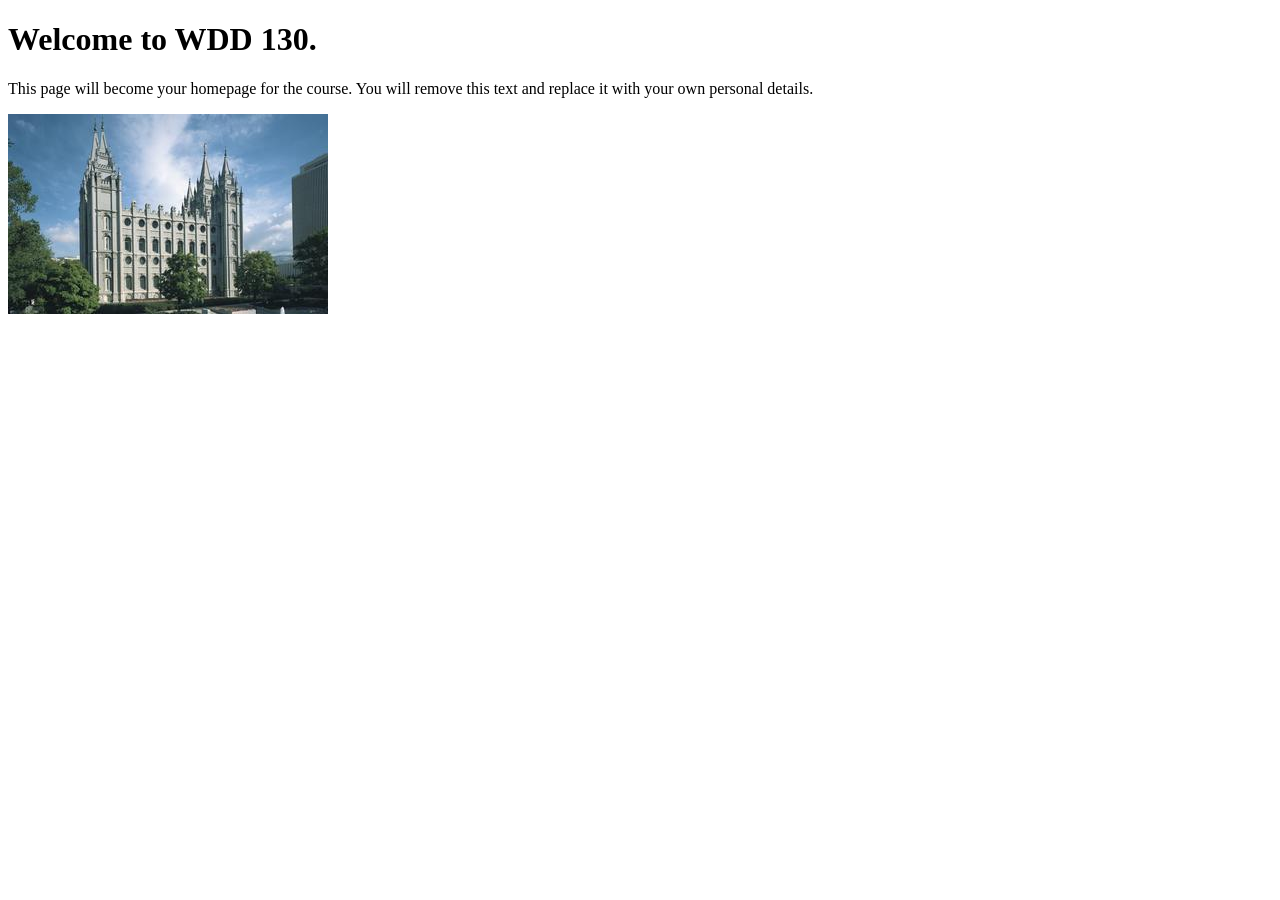
==== index.html @ c5c153bf "Initial commit" ====
<!DOCTYPE html>
<html lang="en">
<head>
    <meta charset="UTF-8">
    <meta name="viewport" content="width=device-width, initial-scale=1.0">
    <title>WDD 130 | Personal Homepage</title>
</head>
<body>
    <h1>Welcome to WDD 130.</h1>
    <p>This page will become your homepage for the course. You will remove this text and replace it with your own personal details.</p>

    <img src="images/salt-lake-temple.jpg" alt="The Salt Lake Temple.">
</body>
</html>
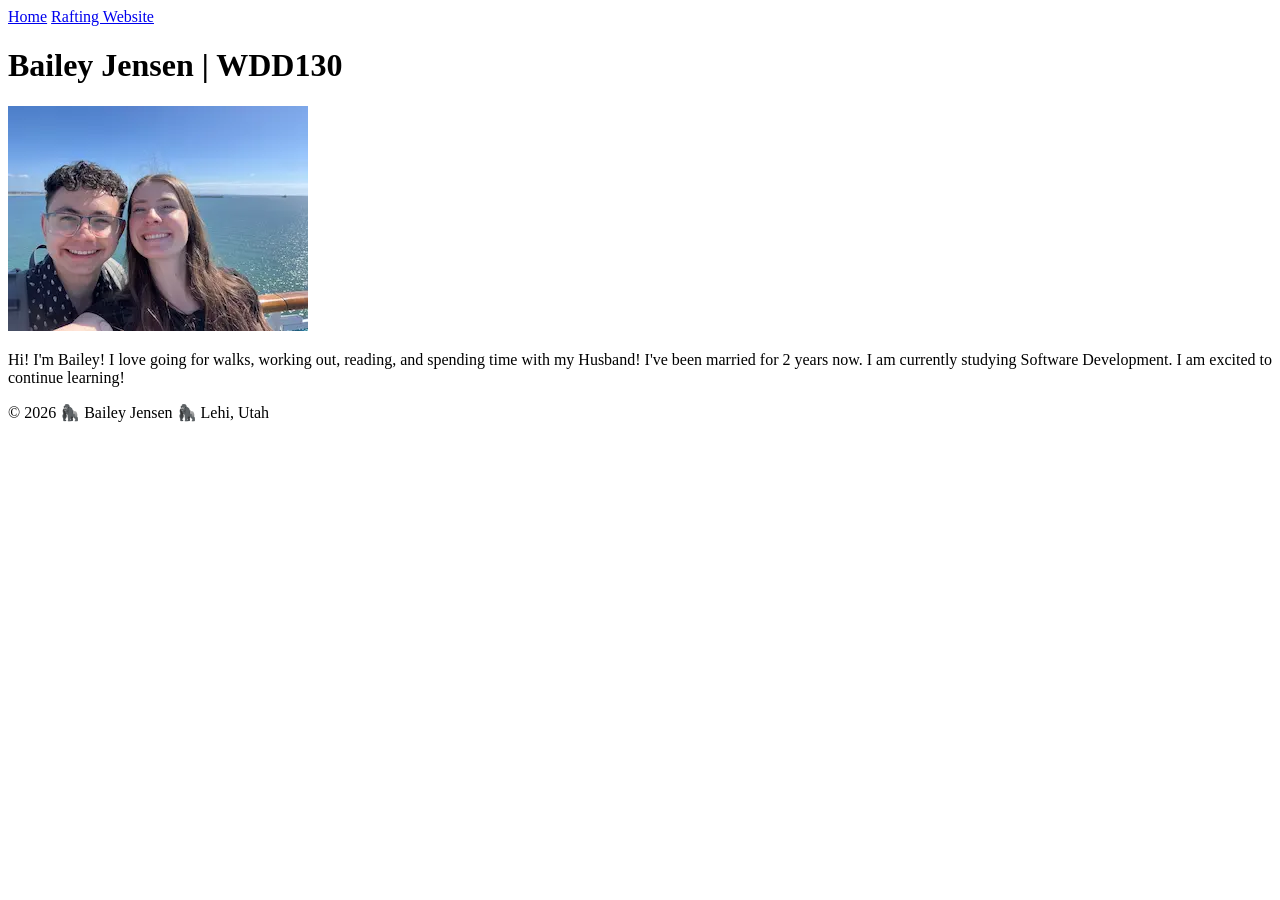
==== commit 5f5dc3d8: "Homepage complete!" ====
--- a/index.html
+++ b/index.html
@@ -1,14 +1,34 @@
 <!DOCTYPE html>
 <html lang="en">
+
 <head>
     <meta charset="UTF-8">
     <meta name="viewport" content="width=device-width, initial-scale=1.0">
-    <title>WDD 130 | Personal Homepage</title>
+    <title>Bailey Jensen | WDD 130 </title>
 </head>
+
 <body>
-    <h1>Welcome to WDD 130.</h1>
-    <p>This page will become your homepage for the course. You will remove this text and replace it with your own personal details.</p>
+    <header>
+        <nav>
+            <a href="#">Home</a>
+            <a href="wwr/">Rafting Website</a>
+        </nav>
+    </header>
+    <main>
+        <h1>Bailey Jensen | WDD130</h1>
+        <img src="images/profile.webp" alt="Bailey and her Husband on a cruise ship">
+        <p>Hi! I'm Bailey! I love going for walks, working out, reading, and spending time with my
+            Husband! I've been married for 2 years now. I am currently studying Software
+            Development. I am excited to continue learning!
+        </p>
 
-    <img src="images/salt-lake-temple.jpg" alt="The Salt Lake Temple.">
+    </main>
+
+    <footer>
+        <p>
+            © 2026 🦍 Bailey Jensen 🦍 Lehi, Utah
+        </p>
+    </footer>
 </body>
+
 </html>
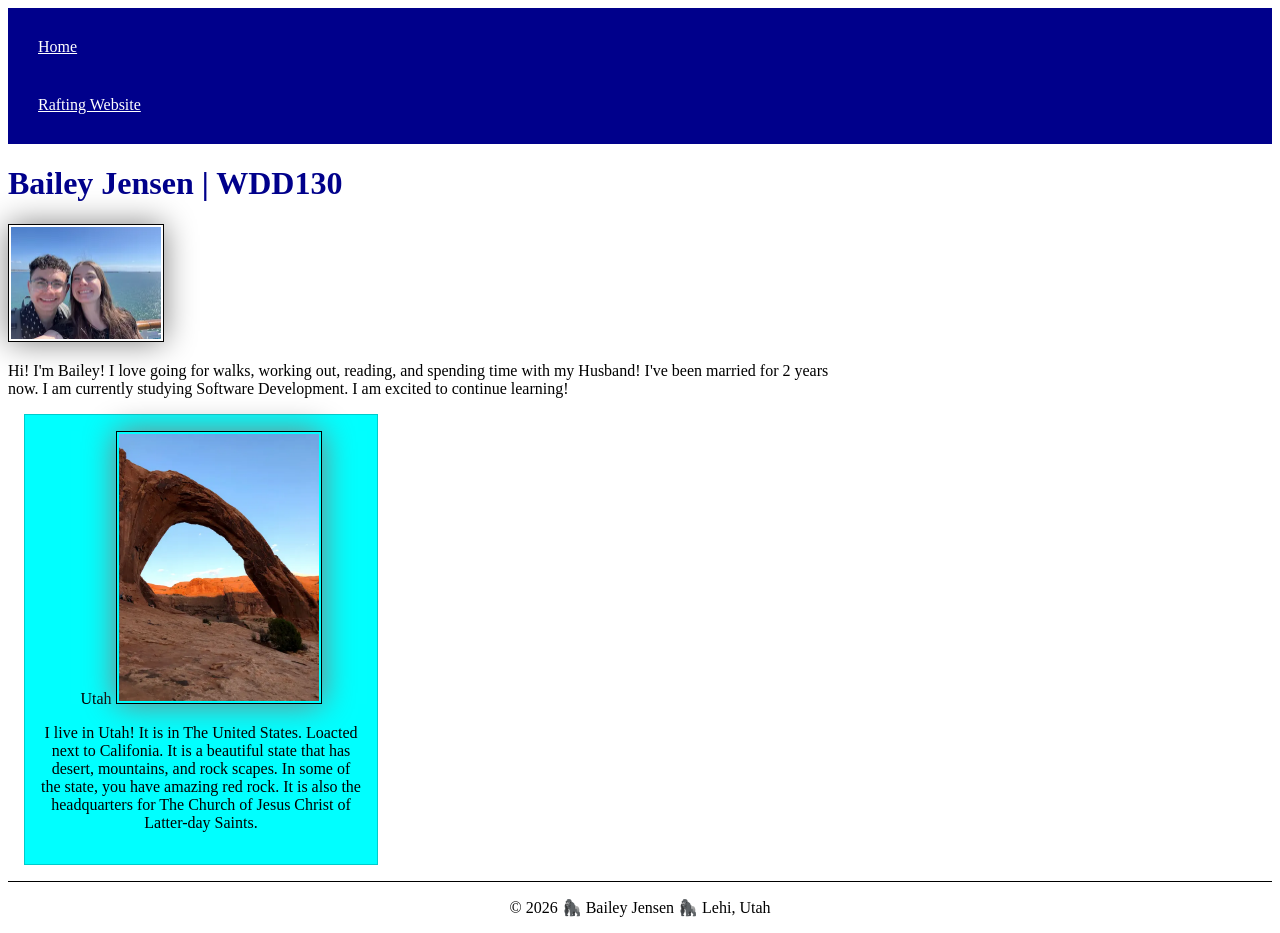
==== commit db4d25fc: "Homepage update!" ====
--- a/index.html
+++ b/index.html
@@ -5,6 +5,10 @@
     <meta charset="UTF-8">
     <meta name="viewport" content="width=device-width, initial-scale=1.0">
     <title>Bailey Jensen | WDD 130 </title>
+    <meta name="description"
+      content="Bailey Jensen WDD130 Homepage. Where I get to practice making webpages!">
+    <meta name="author" content="Bailey Jensen">
+    <link rel="stylesheet" href="styles/styles.css">
 </head>
 
 <body>
@@ -23,6 +27,13 @@
         </p>
 
     </main>
+    <aside <h2>Utah</h2>
+        <img src="images/utah.webp" alt="Corona Arch, Moab Utah">
+        <p> I live in Utah! It is in The United States. Loacted next to Califonia. It is a beautiful
+            state that has desert, mountains, and rock scapes. In
+            some of the state, you have amazing red rock. It is also the headquarters for The Church
+            of Jesus Christ of Latter-day Saints. </p>
+    </aside>
 
     <footer>
         <p>
--- a/styles/styles.css
+++ b/styles/styles.css
@@ -0,0 +1,51 @@
+nav {
+    background-color: darkblue;
+    padding: 10px;
+}
+
+nav a {
+    color: white;
+    display: block;
+    padding: 20px;
+}
+
+h1 {
+    color: darkblue;
+}
+
+img {
+    width: 150px;
+    height: auto;
+    border: 1px solid black;
+    padding: 2px;
+    box-shadow: 0 0 30px gray;
+}
+
+p {
+    padding: 0px;
+}
+
+main {
+    max-width: 840px;
+}
+
+aside {
+    width: 20rem;
+    margin: 1rem;
+    border: 1px solid rgb(0 0 0/0.2);
+    padding: 1rem;
+    background-color: aqua;
+    color: black;
+    text-align: center;
+}
+
+aside img {
+    width: 200px;
+    height: auto;
+}
+
+footer {
+    margin-top: 10px;
+    border-top: 1px solid black;
+    text-align: center;
+}
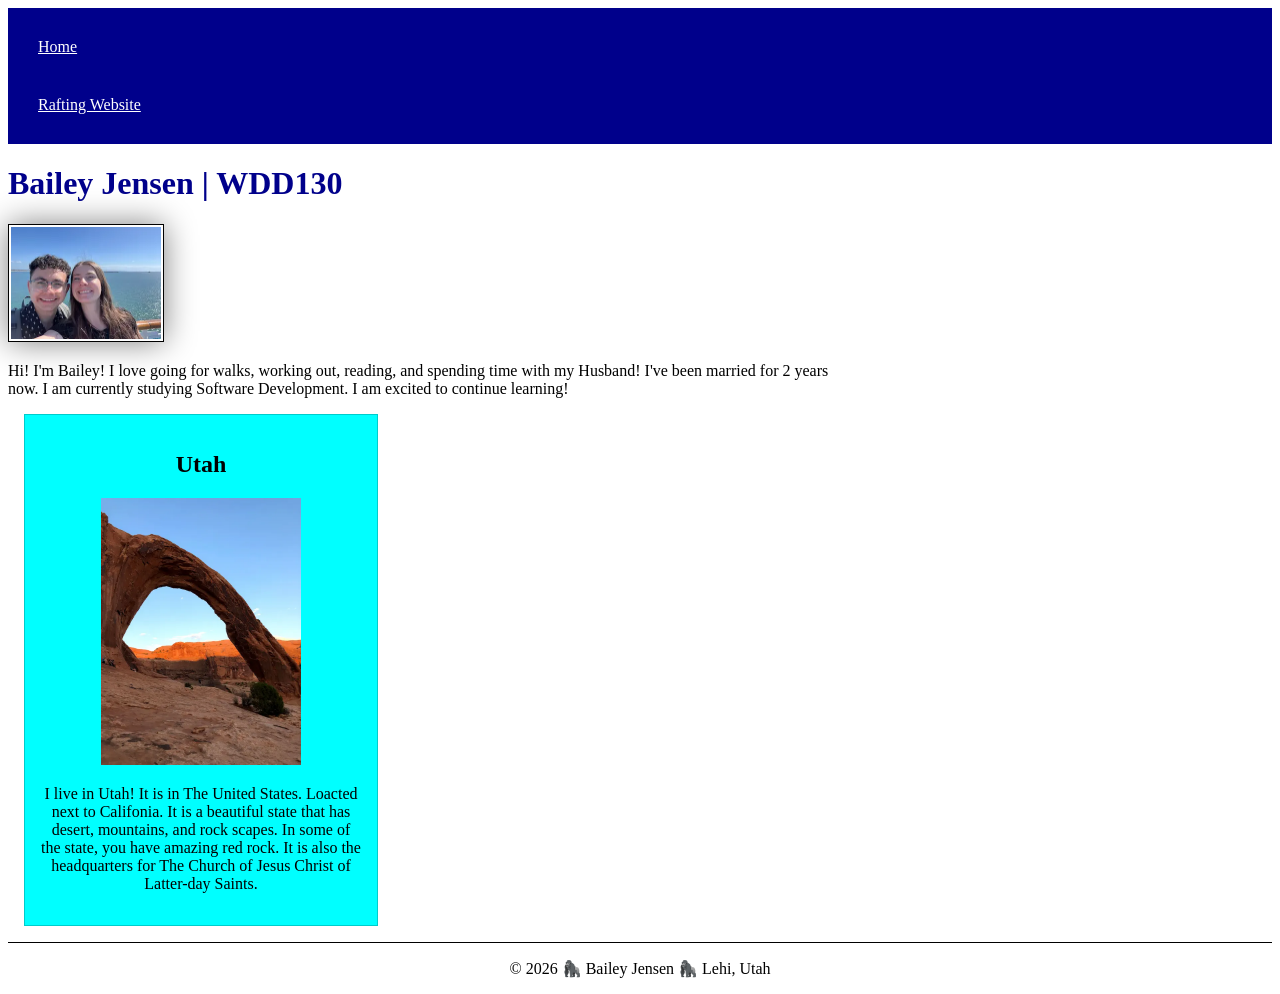
==== commit 8b8f3d3f: "fixed the problems" ====
--- a/index.html
+++ b/index.html
@@ -27,7 +27,8 @@
         </p>
 
     </main>
-    <aside <h2>Utah</h2>
+    <aside>
+        <h2>Utah</h2>
         <img src="images/utah.webp" alt="Corona Arch, Moab Utah">
         <p> I live in Utah! It is in The United States. Loacted next to Califonia. It is a beautiful
             state that has desert, mountains, and rock scapes. In
--- a/styles/styles.css
+++ b/styles/styles.css
@@ -13,7 +13,7 @@
     color: darkblue;
 }
 
-img {
+main img {
     width: 150px;
     height: auto;
     border: 1px solid black;
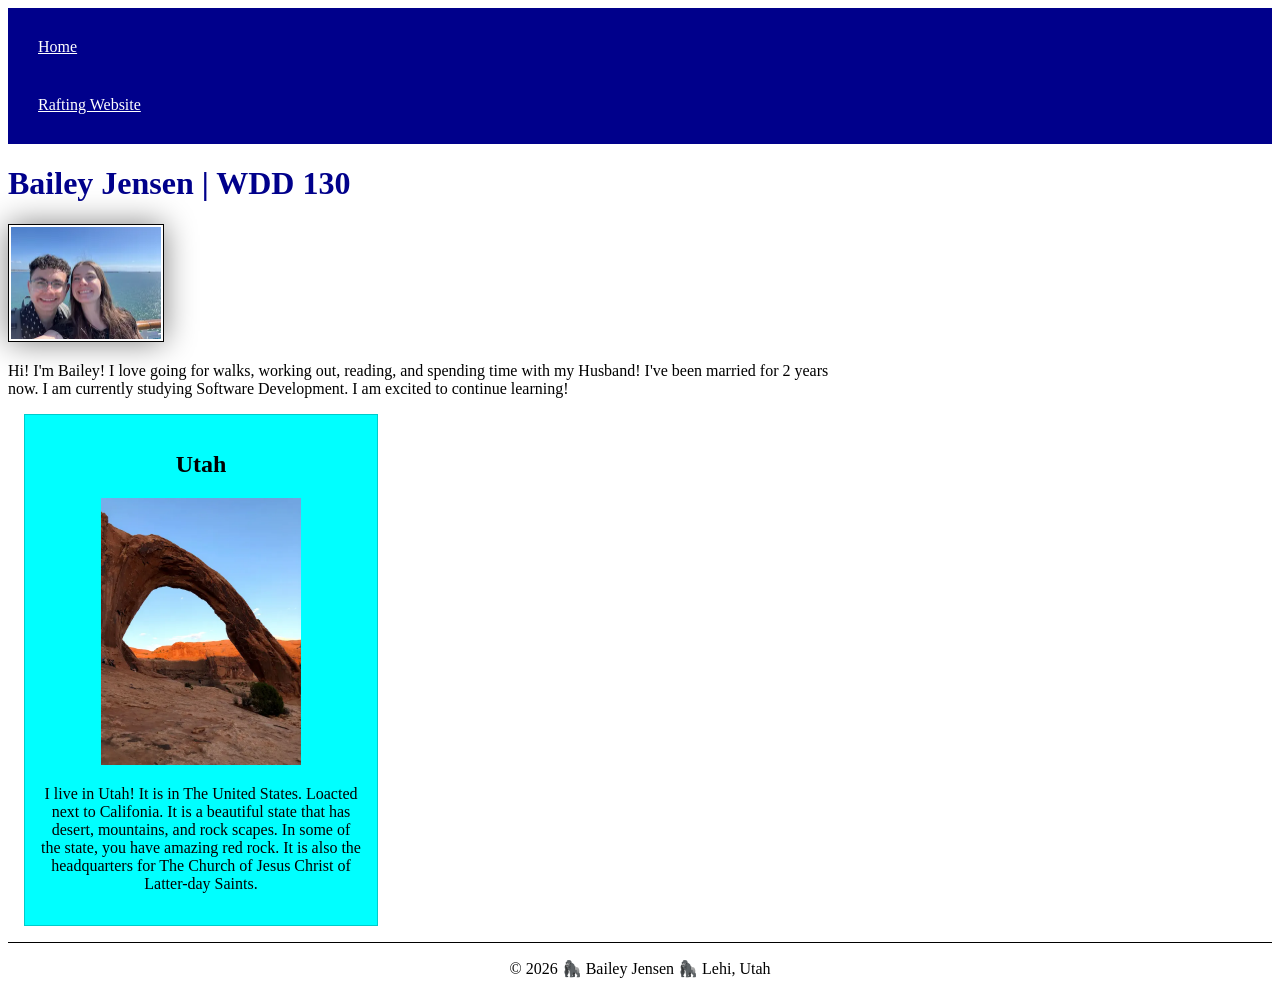
==== commit efdcbf2d: "added a space" ====
--- a/index.html
+++ b/index.html
@@ -19,7 +19,7 @@
         </nav>
     </header>
     <main>
-        <h1>Bailey Jensen | WDD130</h1>
+        <h1>Bailey Jensen | WDD 130</h1>
         <img src="images/profile.webp" alt="Bailey and her Husband on a cruise ship">
         <p>Hi! I'm Bailey! I love going for walks, working out, reading, and spending time with my
             Husband! I've been married for 2 years now. I am currently studying Software
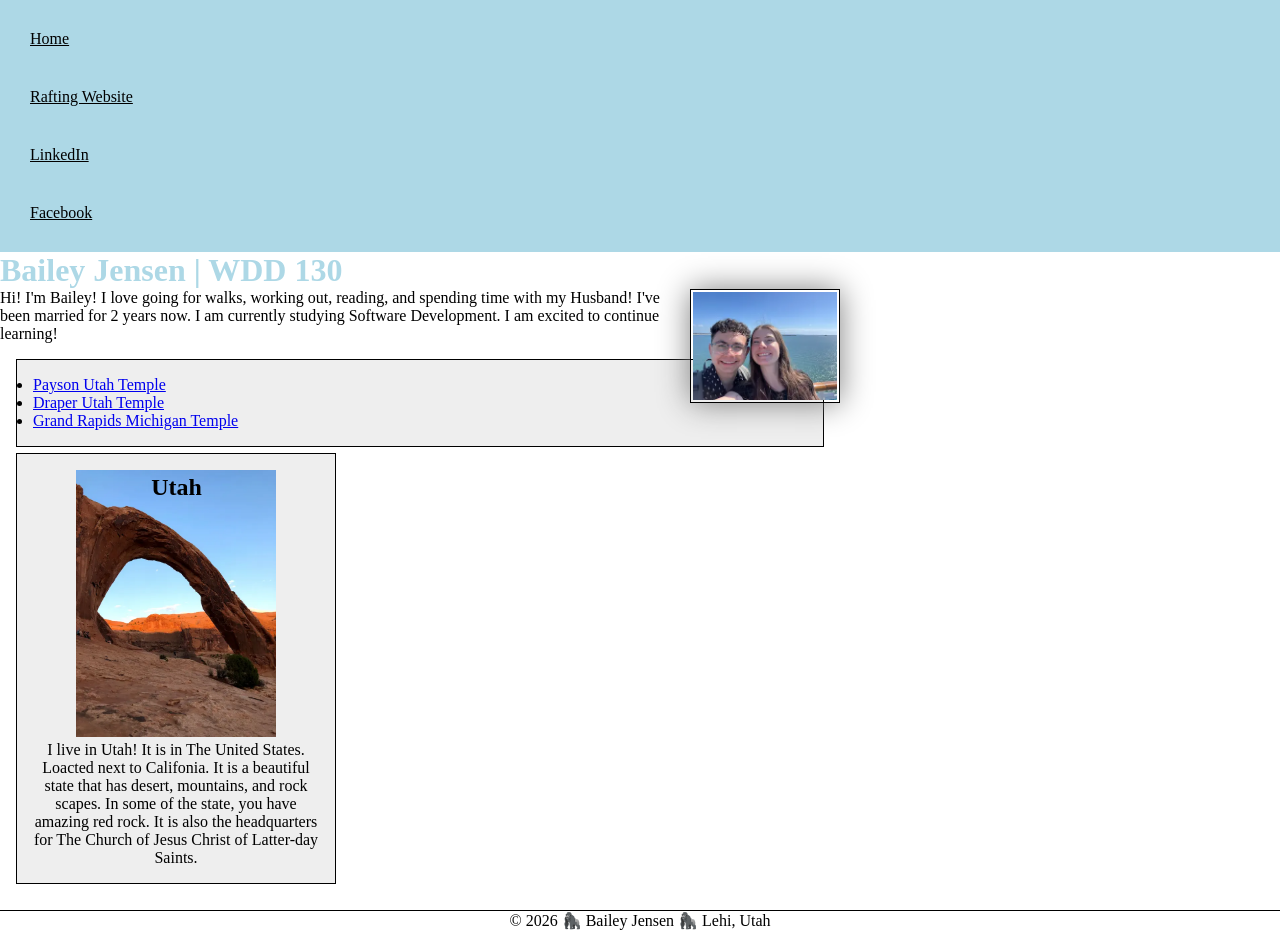
==== commit 4a72461a: "W03 Code-along complete!" ====
--- a/index.html
+++ b/index.html
@@ -16,6 +16,8 @@
         <nav>
             <a href="#">Home</a>
             <a href="wwr/">Rafting Website</a>
+            <a href="https://linkedin.com">LinkedIn</a>
+            <a href="https://facebook.com">Facebook</a>
         </nav>
     </header>
     <main>
@@ -25,9 +27,20 @@
             Husband! I've been married for 2 years now. I am currently studying Software
             Development. I am excited to continue learning!
         </p>
+        <ul class="box">
+            <li><a href="https://www.churchofjesuschrist.org/temples/details/payson-utah-temple?lang=eng"
+                  target="_blank">Payson Utah Temple </a>
+            </li>
+            <li><a href="https://www.churchofjesuschrist.org/temples/details/draper-utah-temple?lang=eng"
+                  target="_blank"> Draper Utah Temple</a>
+            </li>
+            <li><a href="https://www.churchofjesuschrist.org/temples/details/grand-rapids-michigan-temple?lang=eng"
+                  target="_blank"> Grand Rapids Michigan Temple</a>
+            </li>
+        </ul>
 
     </main>
-    <aside>
+    <aside class="box">
         <h2>Utah</h2>
         <img src="images/utah.webp" alt="Corona Arch, Moab Utah">
         <p> I live in Utah! It is in The United States. Loacted next to Califonia. It is a beautiful
--- a/styles/styles.css
+++ b/styles/styles.css
@@ -1,16 +1,27 @@
+* {
+    margin: 0;
+    padding: 0;
+    box-sizing: border-box;
+}
+
+:root {
+    --color: lightblue;
+    --text-align: center;
+}
+
 nav {
-    background-color: darkblue;
+    background-color: var(--color);
     padding: 10px;
 }
 
 nav a {
-    color: white;
+    color: black;
     display: block;
     padding: 20px;
 }
 
 h1 {
-    color: darkblue;
+    color: var(--color);
 }
 
 main img {
@@ -19,6 +30,8 @@
     border: 1px solid black;
     padding: 2px;
     box-shadow: 0 0 30px gray;
+    float: right;
+    margin: 0 0 1rem 1rem;
 }
 
 p {
@@ -30,13 +43,17 @@
 }
 
 aside {
+    position: relative;
+    bottom: 10px;
     width: 20rem;
-    margin: 1rem;
-    border: 1px solid rgb(0 0 0/0.2);
-    padding: 1rem;
-    background-color: aqua;
-    color: black;
-    text-align: center;
+    text-align: var(--text-align);
+}
+
+aside h2 {
+    position: absolute;
+    right: 3px;
+    left: 4px;
+    top: 20px;
 }
 
 aside img {
@@ -47,5 +64,14 @@
 footer {
     margin-top: 10px;
     border-top: 1px solid black;
-    text-align: center;
+    text-align: var(--text-align);
+}
+
+/* Class Selector*/
+.box {
+    margin: 1rem;
+    border: 1px solid rgba(0, 0, .1);
+    padding: 1rem;
+    background-color: #eee;
+    color: black;
 }
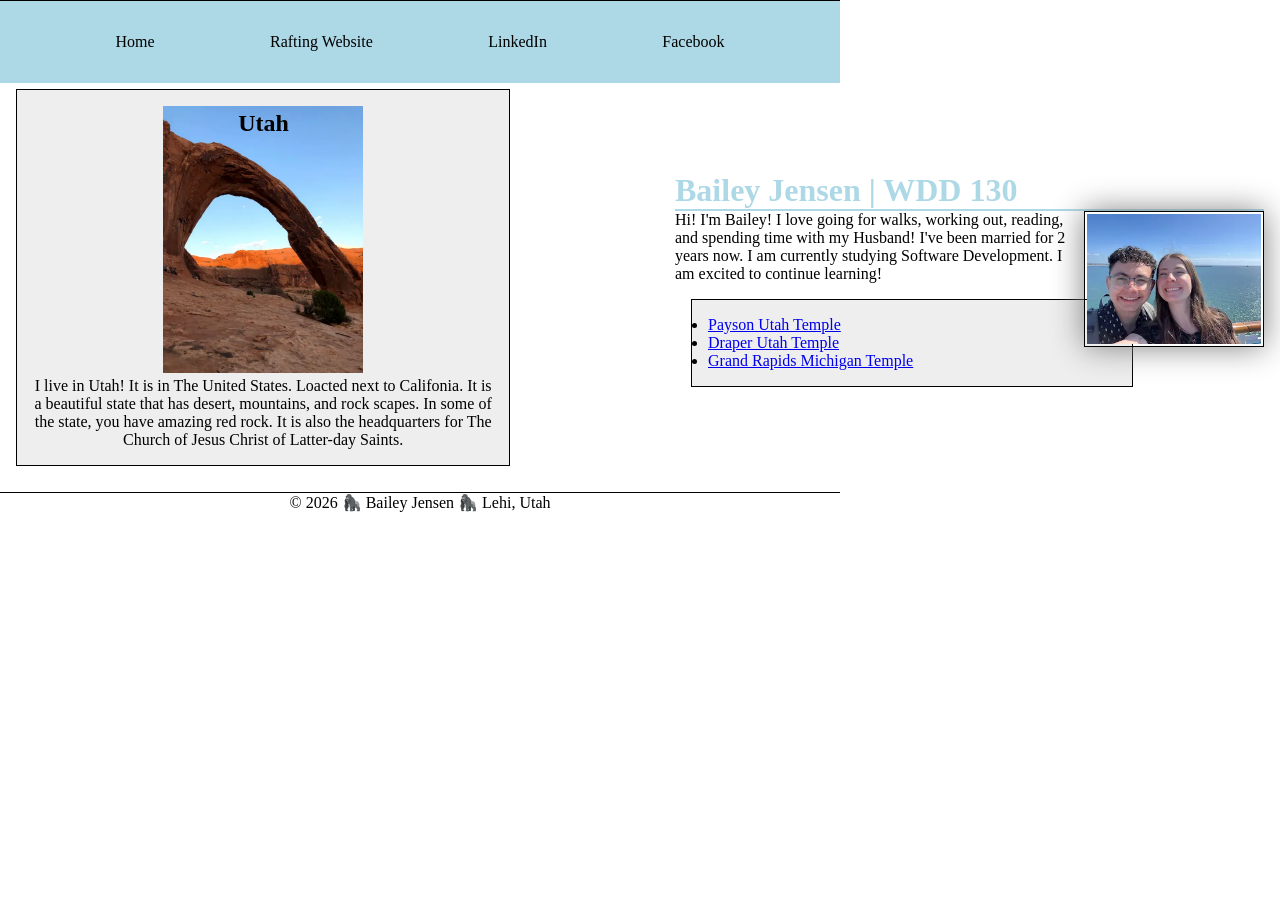
==== commit 79e84c0d: "Home Page enhancements!" ====
--- a/index.html
+++ b/index.html
@@ -20,34 +20,39 @@
             <a href="https://facebook.com">Facebook</a>
         </nav>
     </header>
-    <main>
-        <h1>Bailey Jensen | WDD 130</h1>
-        <img src="images/profile.webp" alt="Bailey and her Husband on a cruise ship">
-        <p>Hi! I'm Bailey! I love going for walks, working out, reading, and spending time with my
-            Husband! I've been married for 2 years now. I am currently studying Software
-            Development. I am excited to continue learning!
-        </p>
-        <ul class="box">
-            <li><a href="https://www.churchofjesuschrist.org/temples/details/payson-utah-temple?lang=eng"
-                  target="_blank">Payson Utah Temple </a>
-            </li>
-            <li><a href="https://www.churchofjesuschrist.org/temples/details/draper-utah-temple?lang=eng"
-                  target="_blank"> Draper Utah Temple</a>
-            </li>
-            <li><a href="https://www.churchofjesuschrist.org/temples/details/grand-rapids-michigan-temple?lang=eng"
-                  target="_blank"> Grand Rapids Michigan Temple</a>
-            </li>
-        </ul>
+    <div class="grid">
+        <main>
+            <h1>Bailey Jensen | WDD 130</h1>
+            <img src="images/profile.webp" alt="Bailey and her Husband on a cruise ship">
+            <p>Hi! I'm Bailey! I love going for walks, working out, reading, and spending time with
+                my
+                Husband! I've been married for 2 years now. I am currently studying Software
+                Development. I am excited to continue learning!
+            </p>
+            <ul class="box">
+                <li><a href="https://www.churchofjesuschrist.org/temples/details/payson-utah-temple?lang=eng"
+                      target="_blank">Payson Utah Temple </a>
+                </li>
+                <li><a href="https://www.churchofjesuschrist.org/temples/details/draper-utah-temple?lang=eng"
+                      target="_blank"> Draper Utah Temple</a>
+                </li>
+                <li><a href="https://www.churchofjesuschrist.org/temples/details/grand-rapids-michigan-temple?lang=eng"
+                      target="_blank"> Grand Rapids Michigan Temple</a>
+                </li>
+            </ul>
 
-    </main>
-    <aside class="box">
-        <h2>Utah</h2>
-        <img src="images/utah.webp" alt="Corona Arch, Moab Utah">
-        <p> I live in Utah! It is in The United States. Loacted next to Califonia. It is a beautiful
-            state that has desert, mountains, and rock scapes. In
-            some of the state, you have amazing red rock. It is also the headquarters for The Church
-            of Jesus Christ of Latter-day Saints. </p>
-    </aside>
+        </main>
+        <aside class="box">
+            <h2>Utah</h2>
+            <img src="images/utah.webp" alt="Corona Arch, Moab Utah">
+            <p> I live in Utah! It is in The United States. Loacted next to Califonia. It is a
+                beautiful
+                state that has desert, mountains, and rock scapes. In
+                some of the state, you have amazing red rock. It is also the headquarters for The
+                Church
+                of Jesus Christ of Latter-day Saints. </p>
+        </aside>
+    </div>
 
     <footer>
         <p>
--- a/styles/styles.css
+++ b/styles/styles.css
@@ -11,21 +11,29 @@
 
 nav {
     background-color: var(--color);
-    padding: 10px;
+    padding: 1rem;
+    display: flex;
+    flex-direction: row;
+    justify-content: space-evenly;
+    align-items: center;
+
 }
 
 nav a {
     color: black;
     display: block;
-    padding: 20px;
+    padding: 1rem;
+    text-decoration: none;
 }
 
 h1 {
     color: var(--color);
+    border-bottom: 2px solid lightblue;
+
 }
 
 main img {
-    width: 150px;
+    width: 180px;
     height: auto;
     border: 1px solid black;
     padding: 2px;
@@ -38,14 +46,22 @@
     padding: 0px;
 }
 
+.grid {
+    display: grid;
+    align-items: center;
+}
+
 main {
-    max-width: 840px;
+    grid-column: 2/3;
+    margin: 1rem;
 }
 
 aside {
     position: relative;
     bottom: 10px;
     width: 20rem;
+    grid-column: 1/2;
+    grid-row: 1/2;
     text-align: var(--text-align);
 }
 
@@ -61,10 +77,13 @@
     height: auto;
 }
 
+header,
 footer {
-    margin-top: 10px;
+    margin-top: 0 auto;
+    max-width: 840px;
     border-top: 1px solid black;
     text-align: var(--text-align);
+
 }
 
 /* Class Selector*/
@@ -73,5 +92,6 @@
     border: 1px solid rgba(0, 0, .1);
     padding: 1rem;
     background-color: #eee;
+    width: 75%;
     color: black;
 }
